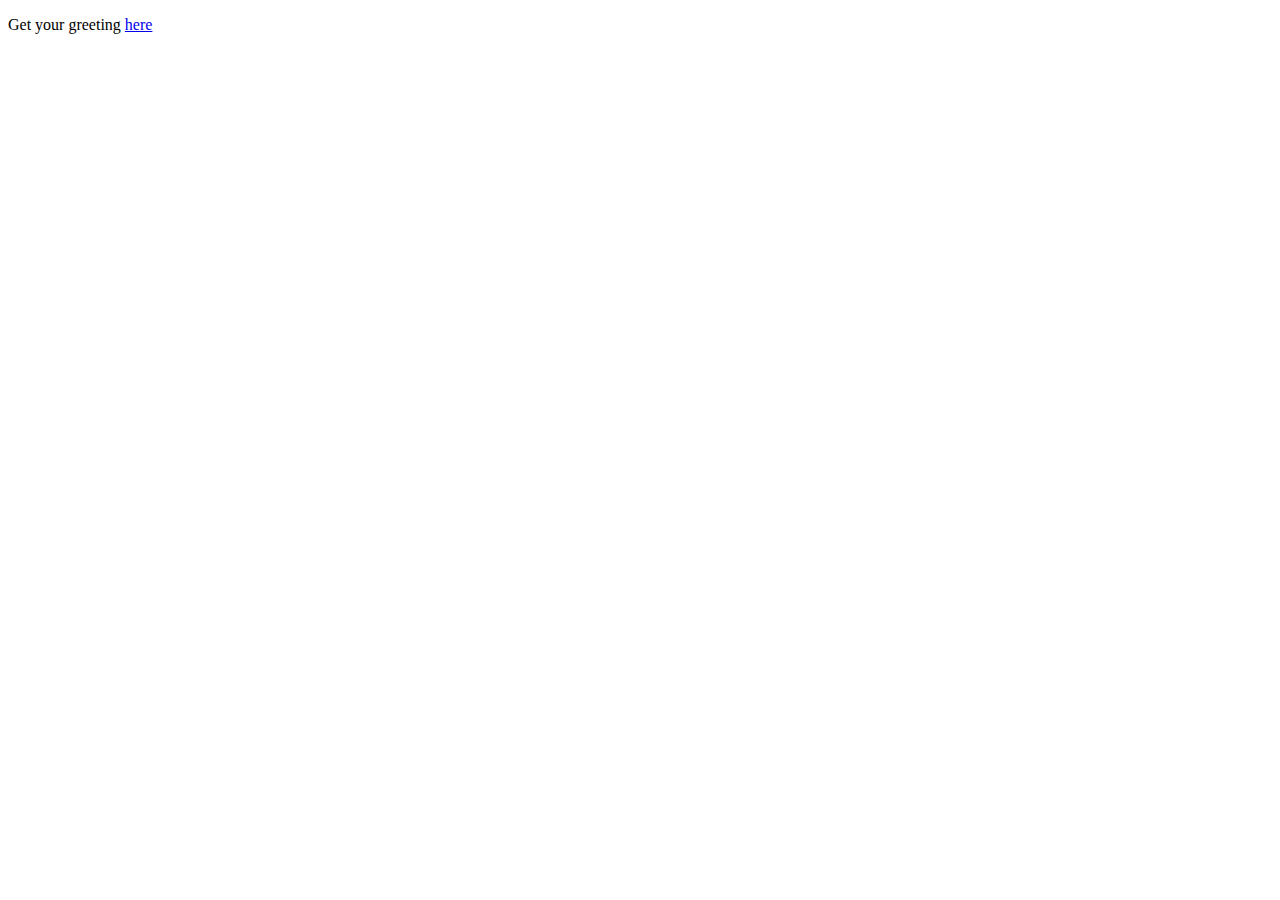
==== target/classes/static/index.html @ 2afc084b "Spring templating" ====
<!DOCTYPE HTML>
<html>
<head> 
    <title>Getting Started: Serving Web Content</title> 
    <meta http-equiv="Content-Type" content="text/html; charset=UTF-8" />
</head>
<body>
    <p>Get your greeting <a href="/greeting">here</a></p>
</body>
</html>
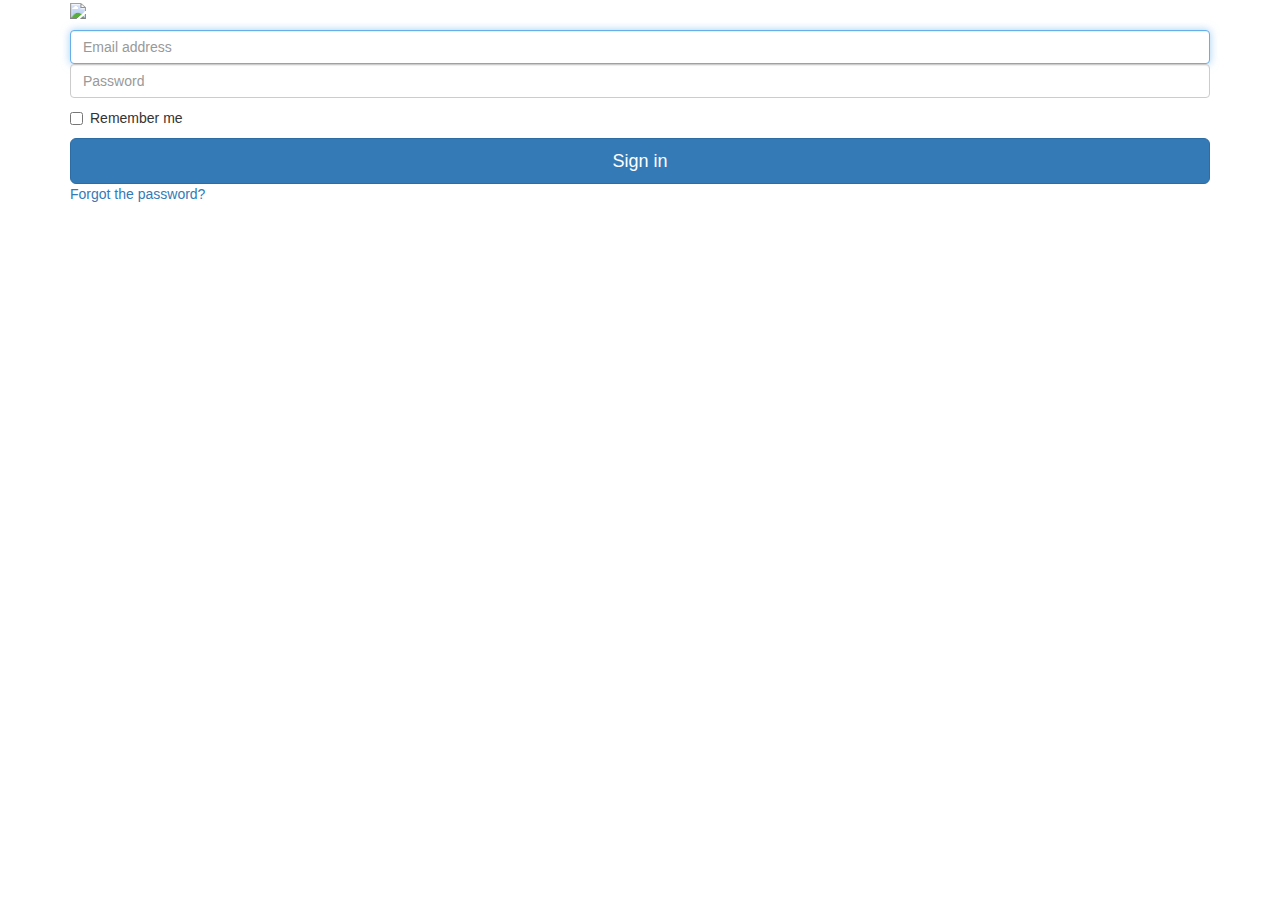
==== commit f551272e: "Front page" ====
--- a/target/classes/static/index.html
+++ b/target/classes/static/index.html
@@ -1,10 +1,40 @@
 <!DOCTYPE HTML>
 <html>
 <head> 
-    <title>Getting Started: Serving Web Content</title> 
+    <title>UPark - Find a Parking Spot</title> 
     <meta http-equiv="Content-Type" content="text/html; charset=UTF-8" />
+    <link href="//maxcdn.bootstrapcdn.com/bootstrap/3.3.0/css/bootstrap.min.css" rel="stylesheet" id="bootstrap-css">
+<script src="//maxcdn.bootstrapcdn.com/bootstrap/3.3.0/js/bootstrap.min.js"></script>
+<script src="//code.jquery.com/jquery-1.11.1.min.js"></script>
 </head>
 <body>
-    <p>Get your greeting <a href="/greeting">here</a></p>
+    
+<!------ Include the above in your HEAD tag ---------->
+
+<!--
+    you can substitue the span of reauth email for a input with the email and
+    include the remember me checkbox
+    -->
+    <div class="container">
+        <div class="card card-container">
+            <!-- <img class="profile-img-card" src="//lh3.googleusercontent.com/-6V8xOA6M7BA/AAAAAAAAAAI/AAAAAAAAAAA/rzlHcD0KYwo/photo.jpg?sz=120" alt="" /> -->
+            <img id="profile-img" class="profile-img-card" src="//ssl.gstatic.com/accounts/ui/avatar_2x.png" />
+            <p id="profile-name" class="profile-name-card"></p>
+            <form class="form-signin">
+                <span id="reauth-email" class="reauth-email"></span>
+                <input type="email" id="inputEmail" class="form-control" placeholder="Email address" required autofocus>
+                <input type="password" id="inputPassword" class="form-control" placeholder="Password" required>
+                <div id="remember" class="checkbox">
+                    <label>
+                        <input type="checkbox" value="remember-me"> Remember me
+                    </label>
+                </div>
+                <button class="btn btn-lg btn-primary btn-block btn-signin" type="submit">Sign in</button>
+            </form><!-- /form -->
+            <a href="#" class="forgot-password">
+                Forgot the password?
+            </a>
+        </div><!-- /card-container -->
+    </div><!-- /container -->
 </body>
 </html>
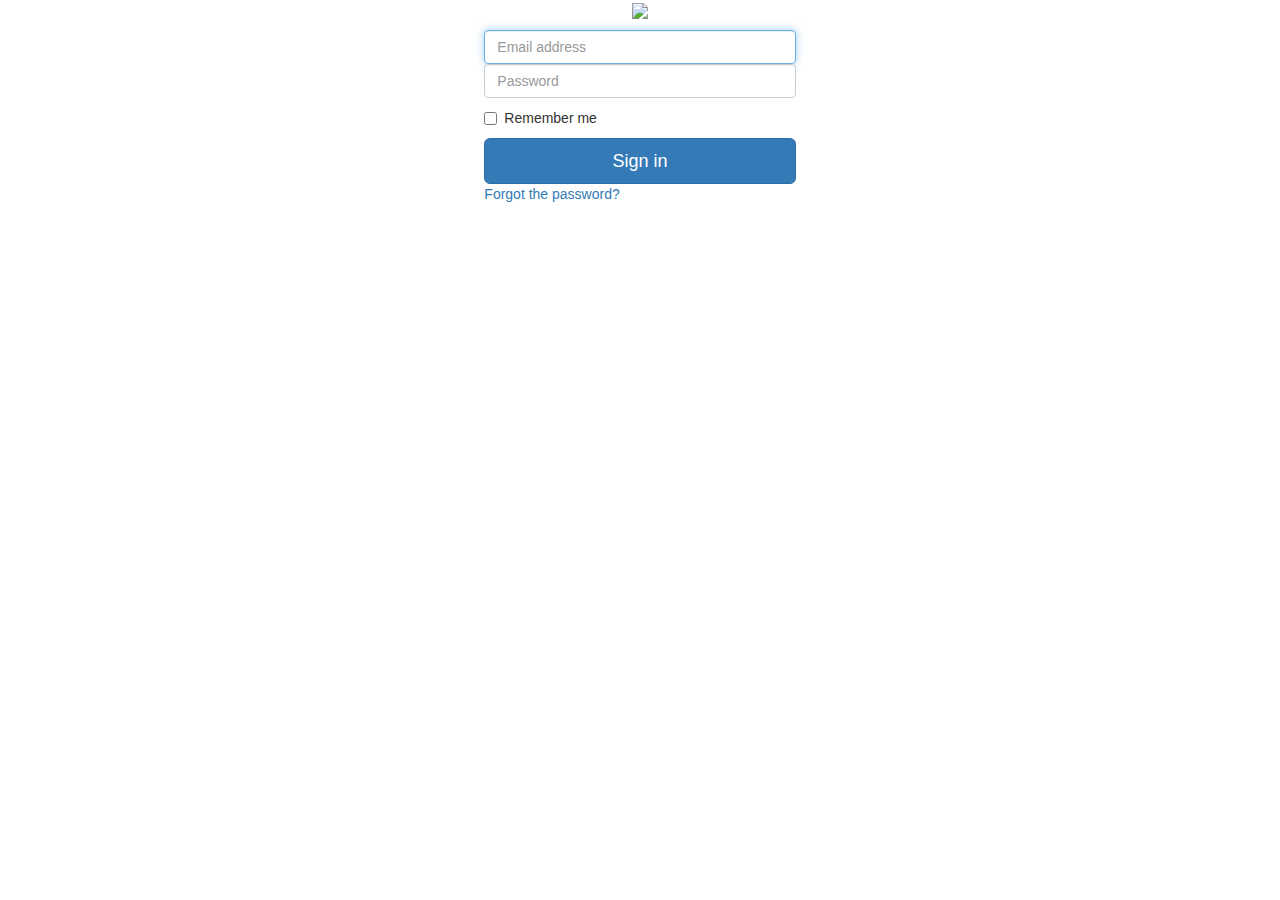
==== commit 65802158: "Login page and styling" ====
--- a/target/classes/static/index.html
+++ b/target/classes/static/index.html
@@ -1,11 +1,15 @@
 <!DOCTYPE HTML>
+
 <html>
 <head> 
     <title>UPark - Find a Parking Spot</title> 
     <meta http-equiv="Content-Type" content="text/html; charset=UTF-8" />
+    <script src="//code.jquery.com/jquery-1.11.1.min.js"></script>
     <link href="//maxcdn.bootstrapcdn.com/bootstrap/3.3.0/css/bootstrap.min.css" rel="stylesheet" id="bootstrap-css">
 <script src="//maxcdn.bootstrapcdn.com/bootstrap/3.3.0/js/bootstrap.min.js"></script>
-<script src="//code.jquery.com/jquery-1.11.1.min.js"></script>
+
+<script src="js/login.js"></script>
+<link rel="stylesheet" href="css/login.css"/>
 </head>
 <body>
     
@@ -15,13 +19,20 @@
     you can substitue the span of reauth email for a input with the email and
     include the remember me checkbox
     -->
-    <div class="container">
+    <div class="container center-login">
+
+
+
+    	<div class="row">
+    	<div class="col-md-4"></div>
+    	  <div class="col-md-4">
         <div class="card card-container">
             <!-- <img class="profile-img-card" src="//lh3.googleusercontent.com/-6V8xOA6M7BA/AAAAAAAAAAI/AAAAAAAAAAA/rzlHcD0KYwo/photo.jpg?sz=120" alt="" /> -->
-            <img id="profile-img" class="profile-img-card" src="//ssl.gstatic.com/accounts/ui/avatar_2x.png" />
+            <center><img id="profile-img" class="profile-img-card" src="//ssl.gstatic.com/accounts/ui/avatar_2x.png" /></center>
             <p id="profile-name" class="profile-name-card"></p>
             <form class="form-signin">
                 <span id="reauth-email" class="reauth-email"></span>
+                
                 <input type="email" id="inputEmail" class="form-control" placeholder="Email address" required autofocus>
                 <input type="password" id="inputPassword" class="form-control" placeholder="Password" required>
                 <div id="remember" class="checkbox">
@@ -29,12 +40,14 @@
                         <input type="checkbox" value="remember-me"> Remember me
                     </label>
                 </div>
-                <button class="btn btn-lg btn-primary btn-block btn-signin" type="submit">Sign in</button>
+                <button id="login-button" class="btn btn-lg btn-primary btn-block btn-signin" >Sign in</button>
             </form><!-- /form -->
             <a href="#" class="forgot-password">
                 Forgot the password?
             </a>
         </div><!-- /card-container -->
+        </div>
+          <div class="col-md-4"></div>
     </div><!-- /container -->
 </body>
 </html>
--- a/target/classes/static/css/login.css
+++ b/target/classes/static/css/login.css
@@ -0,0 +1,5 @@
+.center-login{
+	 margin: 0 auto;
+    width:80% 
+	
+}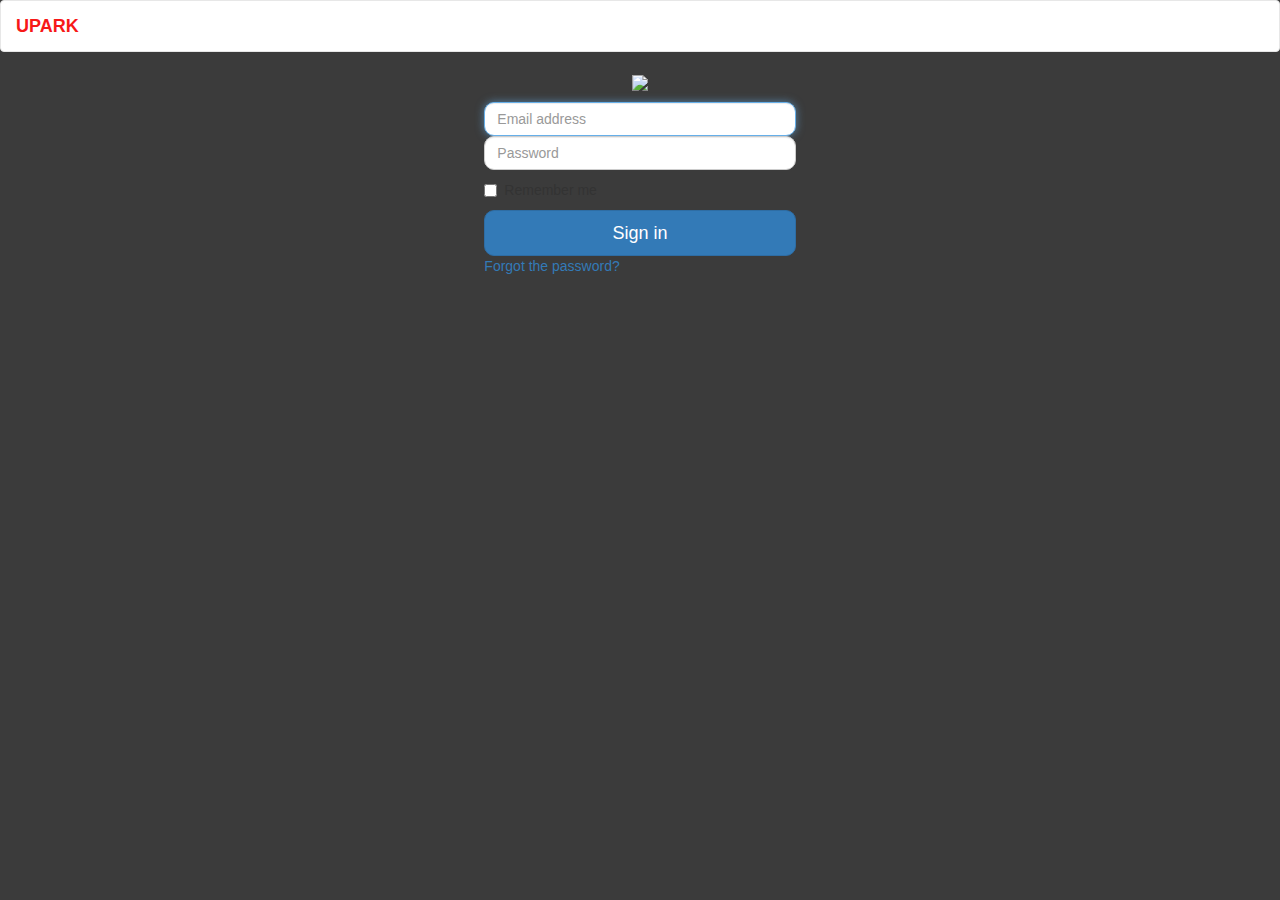
==== commit 477d560b: "Stylized the .index page and curved up some of the inputs" ====
--- a/target/classes/static/index.html
+++ b/target/classes/static/index.html
@@ -10,8 +10,45 @@
 
 <script src="js/login.js"></script>
 <link rel="stylesheet" href="css/login.css"/>
+
+<style>
+body{
+background-color:#3B3B3B;
+}
+
+/* navbar */
+.navbar-default {
+    background-color: white;
+}
+/* Title */
+.navbar-default .navbar-brand {
+	font-family: Arial, Helvetica, sans-serif;
+    color: #F71818;
+    font-weight: bold;
+    }
+
+/* Form input. E.G. Email Adress & Password */
+.form-control {
+    border-radius: 10px;
+} 
+
+.btn-lg, .btn-group-lg>.btn{
+	border-radius: 10px;
+}
+
+</style>
 </head>
 <body>
+
+<nav class="navbar navbar-default" >
+  <div class="container-fluid">
+    <div class="navbar-header">
+      <a class="navbar-brand" href="#">
+        UPARK
+      </a>
+    </div>
+  </div>
+</nav>
     
 <!------ Include the above in your HEAD tag ---------->
 
